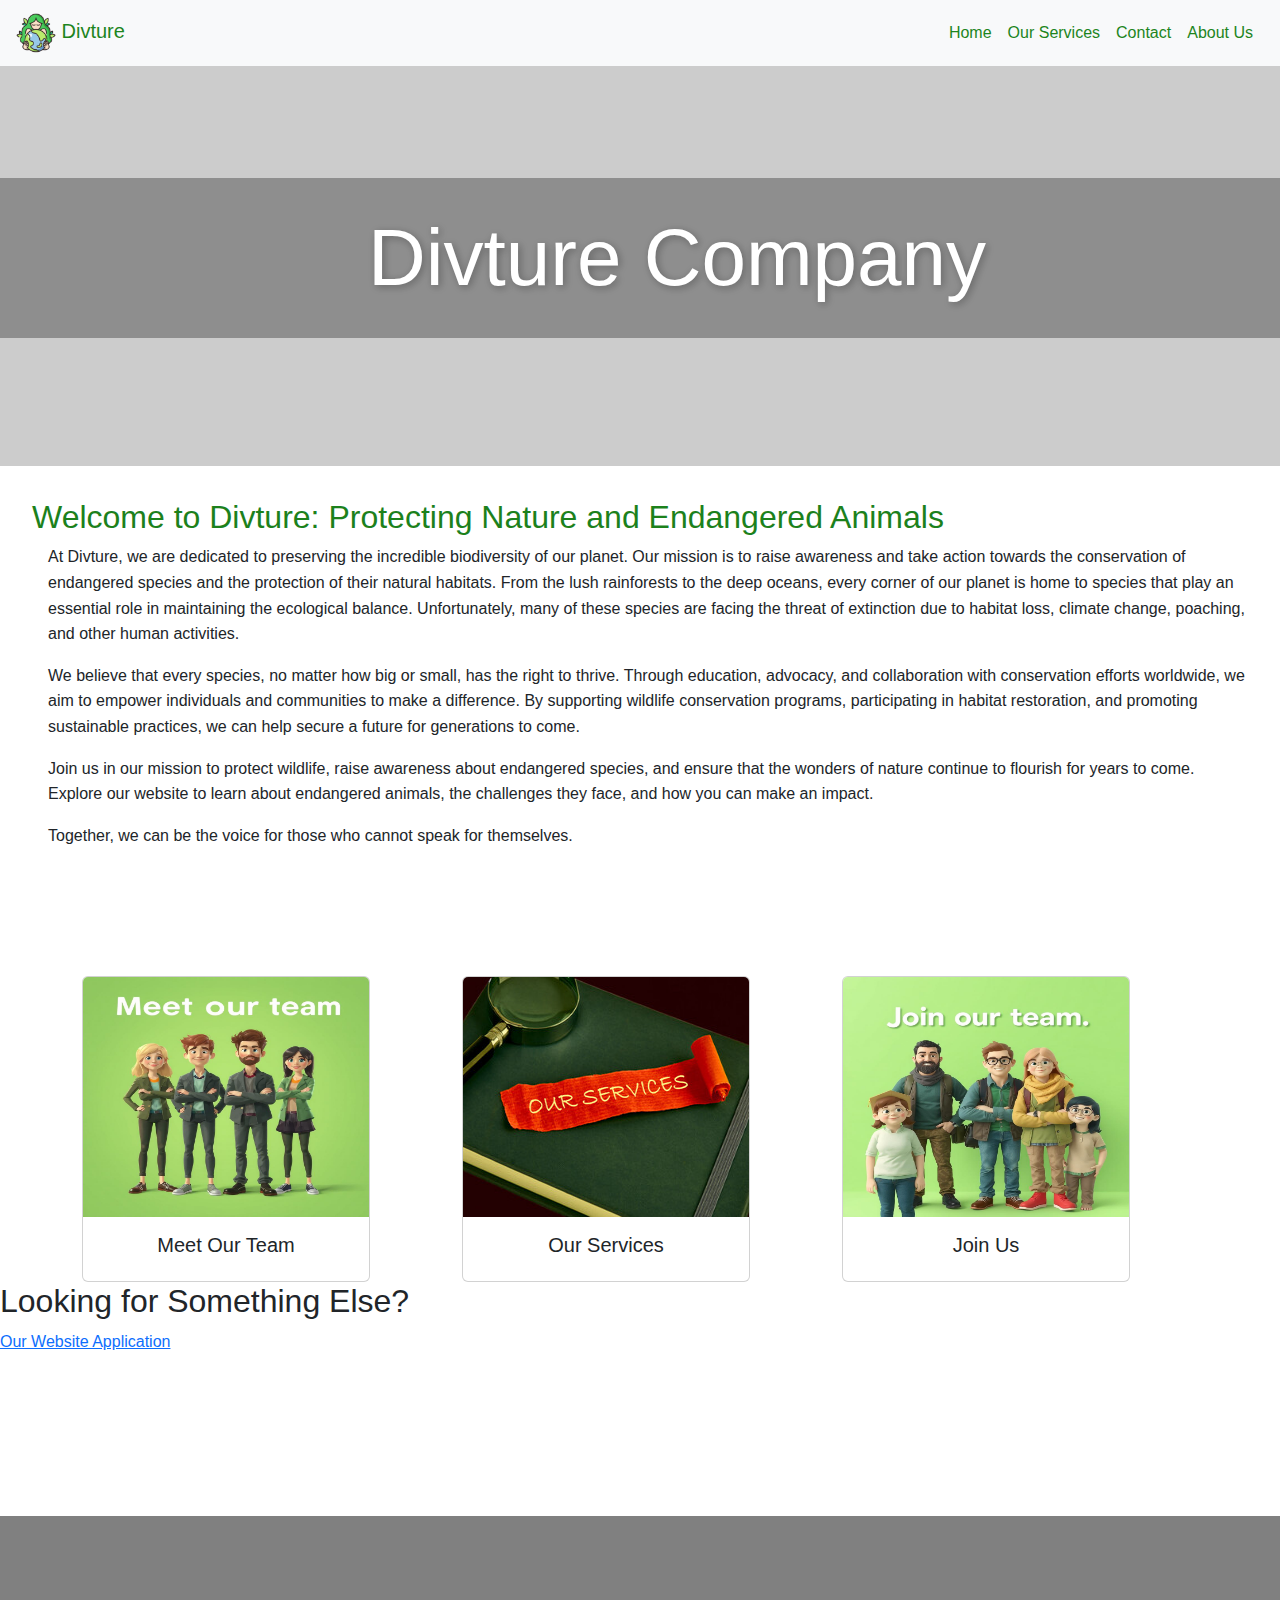
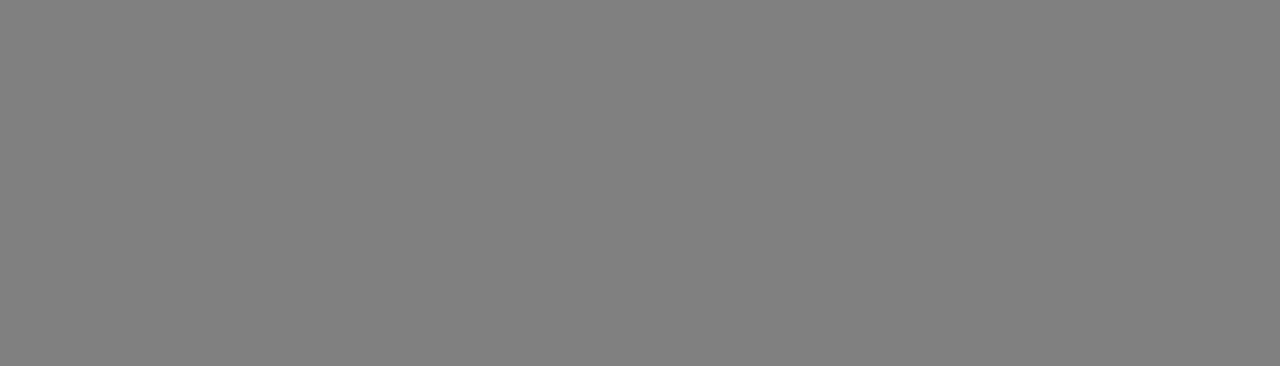
==== index.html @ c296aec9 "added code" ====
<!DOCTYPE html>
<html lang="en">
<head>
    <meta charset="UTF-8">
    <meta name="viewport" content="width=device-width, initial-scale=1.0">
    <link href="https://cdn.jsdelivr.net/npm/bootstrap@5.3.3/dist/css/bootstrap.min.css" rel="stylesheet" integrity="sha384-QWTKZyjpPEjISv5WaRU9OFeRpok6YctnYmDr5pNlyT2bRjXh0JMhjY6hW+ALEwIH" crossorigin="anonymous">
    <script src="https://cdn.jsdelivr.net/npm/bootstrap@5.3.3/dist/js/bootstrap.bundle.min.js" integrity="sha384-YvpcrYf0tY3lHB60NNkmXc5s9fDVZLESaAA55NDzOxhy9GkcIdslK1eN7N6jIeHz" crossorigin="anonymous"></script>

    <title>Divture</title>
    <style>
*{
    margin: 0;
    padding: 0;
    box-sizing: border-box;
        }
body{
    font-family: Arial, sans-serif;
    line-height: 1.6;
    background-color: #ffffff;
    height: auto;
        }
.navbar ul li a:hover {
    color: #000000;
}
.navbar a {
    color: rgb(29, 133, 29);
}
h1 p {
   font-family: 'Gill Sans', 'Gill Sans MT', Calibri, 'Trebuchet MS', sans-serif;
}
p{
    padding-left: 1rem;
}
h1{
    padding-bottom: 0.5rem;
}
/* Style for the card hover effect */
.card {
    transition: transform 0.3s ease, box-shadow 0.3s ease;
    cursor: pointer; /* Change cursor to pointer to indicate it's clickable */
}

/* Hover effect */
.card:hover {
    transform: scale(1.05); /* Slight zoom-in effect on hover */
    box-shadow: 0 8px 16px rgba(0, 0, 0, 0.2); /* Add shadow on hover */
}

/* Optional: Image zoom effect */
.card-img-top {
    transition: transform 0.3s ease; /* Smooth transition for image zoom */
}

.card:hover .card-img-top {
    transform: scale(1.1); /* Zoom image slightly when hovering over the card */
}

    </style>
</head>
<nav class="navbar navbar-expand-lg bg-body-tertiary">
    <a class="navbar-brand" href="#" style="padding-left: 1rem;">
        <img src="1.png" alt="Company Logo" style="height: 40px; width: auto;"> Divture </img>
      </a>   
    <div class="container-fluid" style="padding-left: 50rem;">
      <div class="collapse navbar-collapse" id="navbarNav">
        <ul class="navbar-nav">
          <li class="nav-item">
            <a class="nav-link" href="index.html" >Home</a>
          </li>
          <li class="nav-item">
            <a class="nav-link" href="services.html" >Our Services</a>
          </li>
          <li class="nav-item">
            <a class="nav-link" href="contact.html" >Contact</a>
          </li>
          <li class="nav-item">
            <a class="nav-link" href="about.html"  >About Us</a>
          </li>
        </ul>
      </div>
    </div>
  </nav>
<body>
   <header class="head">
    <div class="image-container" style="background-image: url('2.png'); width: 100%; height: 25rem; background-repeat: no-repeat; background-position-y: 60%; background-size: cover; backdrop-filter: brightness(0.8); padding-top: 7rem;">
        <div style="background: rgba(0, 0, 0, 0.3); height: 10rem; width: 100%; backdrop-filter: blur(2px)">
            <h1 style="color: rgb(255, 255, 255); padding-top: 2rem; padding-left: 23rem; font-size: 80px; text-shadow: 2px 2px 8px rgba(0, 0, 0, 0.3); font-family: 'Gill Sans', 'Gill Sans MT', Calibri, 'Trebuchet MS', sans-serif;">
                Divture Company
            </h1>
        </div>
       </div>
       <div class="" style="padding: 2rem;">
        <h2 style="color: rgb(28, 129, 28);">Welcome to Divture: Protecting Nature and Endangered Animals</h2>
        <p>At Divture, we are dedicated to preserving the incredible biodiversity of our planet. Our mission is to raise awareness and take action towards the conservation of endangered species and the protection of their natural habitats. From the lush rainforests to the deep oceans, every corner of our planet is home to species that play an essential role in maintaining the ecological balance. Unfortunately, many of these species are facing the threat of extinction due to habitat loss, climate change, poaching, and other human activities.</p>
        <p>We believe that every species, no matter how big or small, has the right to thrive. Through education, advocacy, and collaboration with conservation efforts worldwide, we aim to empower individuals and communities to make a difference. By supporting wildlife conservation programs, participating in habitat restoration, and promoting sustainable practices, we can help secure a future for generations to come.</p>
        <p>Join us in our mission to protect wildlife, raise awareness about endangered species, and ensure that the wonders of nature continue to flourish for years to come. Explore our website to learn about endangered animals, the challenges they face, and how you can make an impact.</p>
        <p>Together, we can be the voice for those who cannot speak for themselves.</p>
      </div>
   </header>
   <section style="margin-top: 5rem; height: 60vh;">
    <div class="container text-center">
        <div class="row">
            <!-- Card 1 -->
            <div class="col">
                <a href="#" class="card" style="width: 18rem; text-decoration: none;">
                    <img src="3.png" class="card-img-top" alt="..." style="height: 15rem;">
                    <div class="card-body">
                        <h5 class="card-title">Meet Our Team</h5>
                    </div>
                </a>
            </div>
    
            <!-- Card 2 -->
            <div class="col">
                <a href="#" class="card" style="width: 18rem; text-decoration: none;">
                    <img src="5.png" class="card-img-top" alt="..." style="height: 15rem;">
                    <div class="card-body">
                        <h5 class="card-title">Our Services</h5>
                    </div>
                </a>
            </div>
    
            <!-- Card 3 -->
            <div class="col">
                <a href="#" class="card" style="width: 18rem; text-decoration: none;">
                    <img src="4.png" class="card-img-top" alt="..." style="height: 15rem;">
                    <div class="card-body">
                        <h5 class="card-title">Join Us</h5>
                    </div>
                </a>
            </div>
        </div>
    </div>
            <h2>Looking for Something Else?</h2>
            <a href=""> Our Website Application</a>
   </section>
   <section style="height: 50vh; background: gray;">

   </section>
</body>
<script src="script.js"></script>
</html>
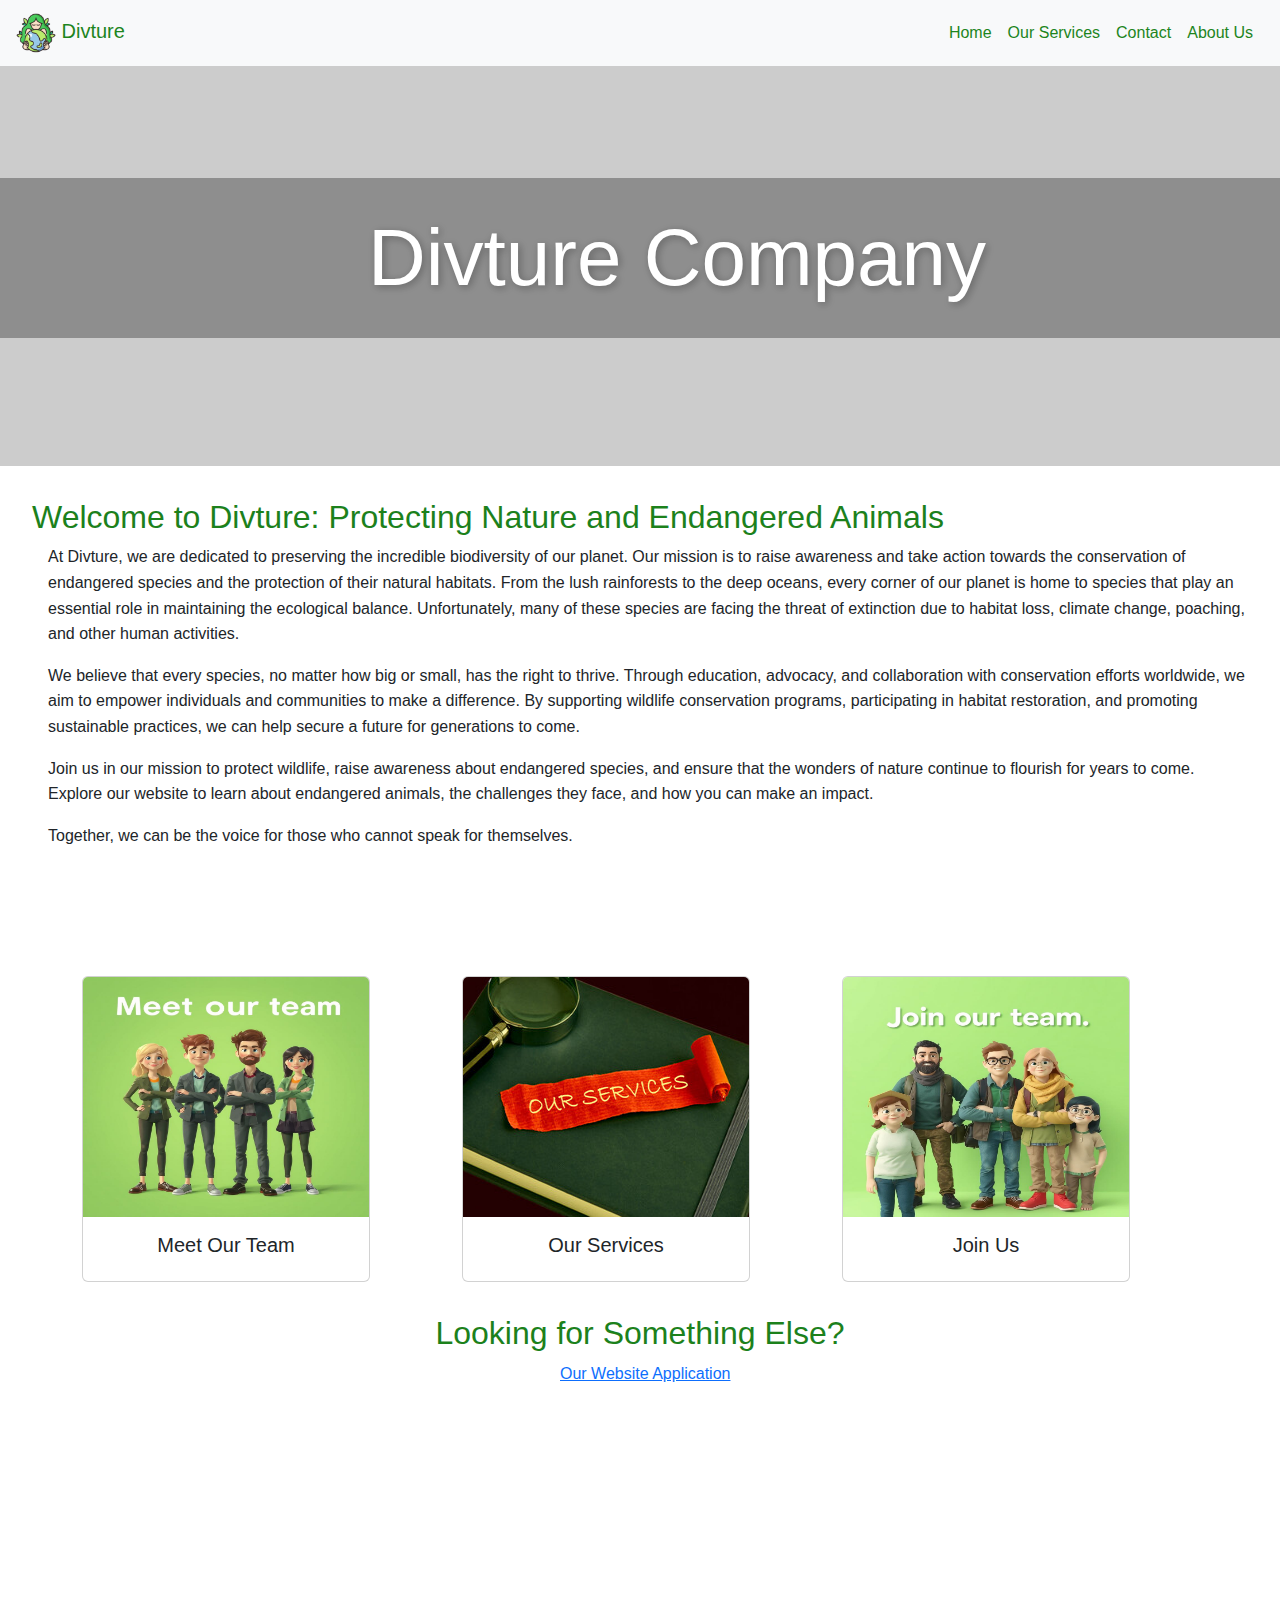
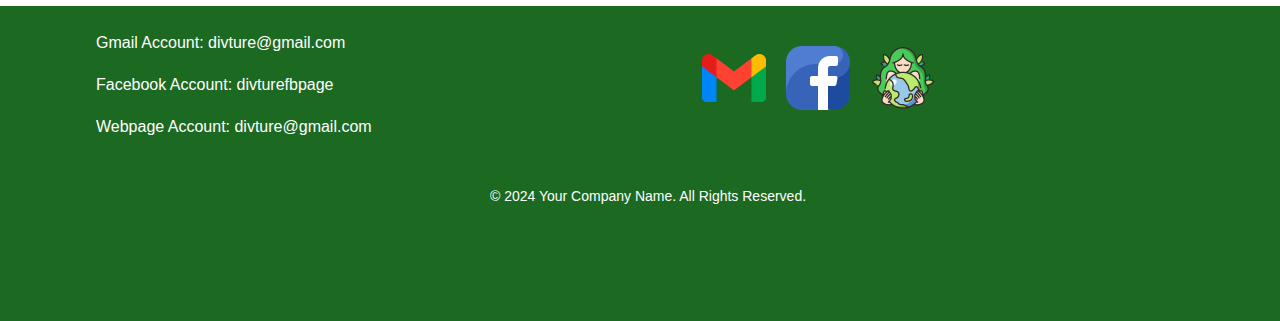
==== commit 1baf12d5: "added code" ====
--- a/index.html
+++ b/index.html
@@ -34,25 +34,23 @@
 h1{
     padding-bottom: 0.5rem;
 }
-/* Style for the card hover effect */
+
 .card {
     transition: transform 0.3s ease, box-shadow 0.3s ease;
-    cursor: pointer; /* Change cursor to pointer to indicate it's clickable */
+    cursor: pointer;
 }
 
-/* Hover effect */
 .card:hover {
-    transform: scale(1.05); /* Slight zoom-in effect on hover */
-    box-shadow: 0 8px 16px rgba(0, 0, 0, 0.2); /* Add shadow on hover */
+    transform: scale(1.05);
+    box-shadow: 0 8px 16px rgba(0, 0, 0, 0.2); 
 }
 
-/* Optional: Image zoom effect */
 .card-img-top {
-    transition: transform 0.3s ease; /* Smooth transition for image zoom */
+    transition: transform 0.3s ease;
 }
 
 .card:hover .card-img-top {
-    transform: scale(1.1); /* Zoom image slightly when hovering over the card */
+    transform: scale(1.1); 
 }
 
     </style>
@@ -97,32 +95,27 @@
         <p>Together, we can be the voice for those who cannot speak for themselves.</p>
       </div>
    </header>
-   <section style="margin-top: 5rem; height: 60vh;">
+   <section style="margin-top: 5rem; height: 70vh;">
     <div class="container text-center">
         <div class="row">
-            <!-- Card 1 -->
             <div class="col">
-                <a href="#" class="card" style="width: 18rem; text-decoration: none;">
+                <a href="team.html" class="card" style="width: 18rem; text-decoration: none;">
                     <img src="3.png" class="card-img-top" alt="..." style="height: 15rem;">
                     <div class="card-body">
                         <h5 class="card-title">Meet Our Team</h5>
                     </div>
                 </a>
             </div>
-    
-            <!-- Card 2 -->
             <div class="col">
-                <a href="#" class="card" style="width: 18rem; text-decoration: none;">
+                <a href="services.html" class="card" style="width: 18rem; text-decoration: none;">
                     <img src="5.png" class="card-img-top" alt="..." style="height: 15rem;">
                     <div class="card-body">
                         <h5 class="card-title">Our Services</h5>
                     </div>
                 </a>
             </div>
-    
-            <!-- Card 3 -->
             <div class="col">
-                <a href="#" class="card" style="width: 18rem; text-decoration: none;">
+                <a href="join.html" class="card" style="width: 18rem; text-decoration: none;">
                     <img src="4.png" class="card-img-top" alt="..." style="height: 15rem;">
                     <div class="card-body">
                         <h5 class="card-title">Join Us</h5>
@@ -131,12 +124,30 @@
             </div>
         </div>
     </div>
-            <h2>Looking for Something Else?</h2>
-            <a href=""> Our Website Application</a>
+            <h2 class="text-center" style="padding-top: 2rem; color: rgb(28, 129, 28) ;">Looking for Something Else?</h2>
+            <a href="" style="margin-left: 35rem;" > Our Website Application</a>
    </section>
-   <section style="height: 50vh; background: gray;">
+   <section class="footer">
+    <div class="footer" style="background-color: #1c6922; height: 35vh;">
+         <h2 class="text-center" style="padding-top: 1rem; color: white;" ></h2>
+         <div class="row">
+            <div class="col" style="margin-left: 5rem; color: white;">
+                <p style="font-family: Arial, Helvetica, sans-serif;"> Gmail Account: divture@gmail.com</p>
+                <p style="font-family: Arial, Helvetica, sans-serif;"> Facebook Account: divturefbpage</p>
+                <p style="font-family: Arial, Helvetica, sans-serif;"> Webpage Account: divture@gmail.com</p>
 
-   </section>
+            </div>
+            <div class="col" style="padding-top: 1rem; padding-left: 2rem; ">
+                <img src="6.png" alt="" style="height: 4rem; width: 4rem;">
+                <img src="7.png" alt="" style="height: 4rem; width: 4rem; margin-left: 1rem;" >
+                <img src="1.png" alt="" style="height: 4rem; width: 4rem; margin-left: 1rem;">
+            </div>
+            <div style=" margin-top: 20px; padding-top: 10px;">
+                <p class="text-center" style="font-size: 14px; color: white;">&copy; 2024 Your Company Name. All Rights Reserved.</p>
+              </div>
+         </div>
+    </div>  
+</section>
 </body>
 <script src="script.js"></script>
 </html>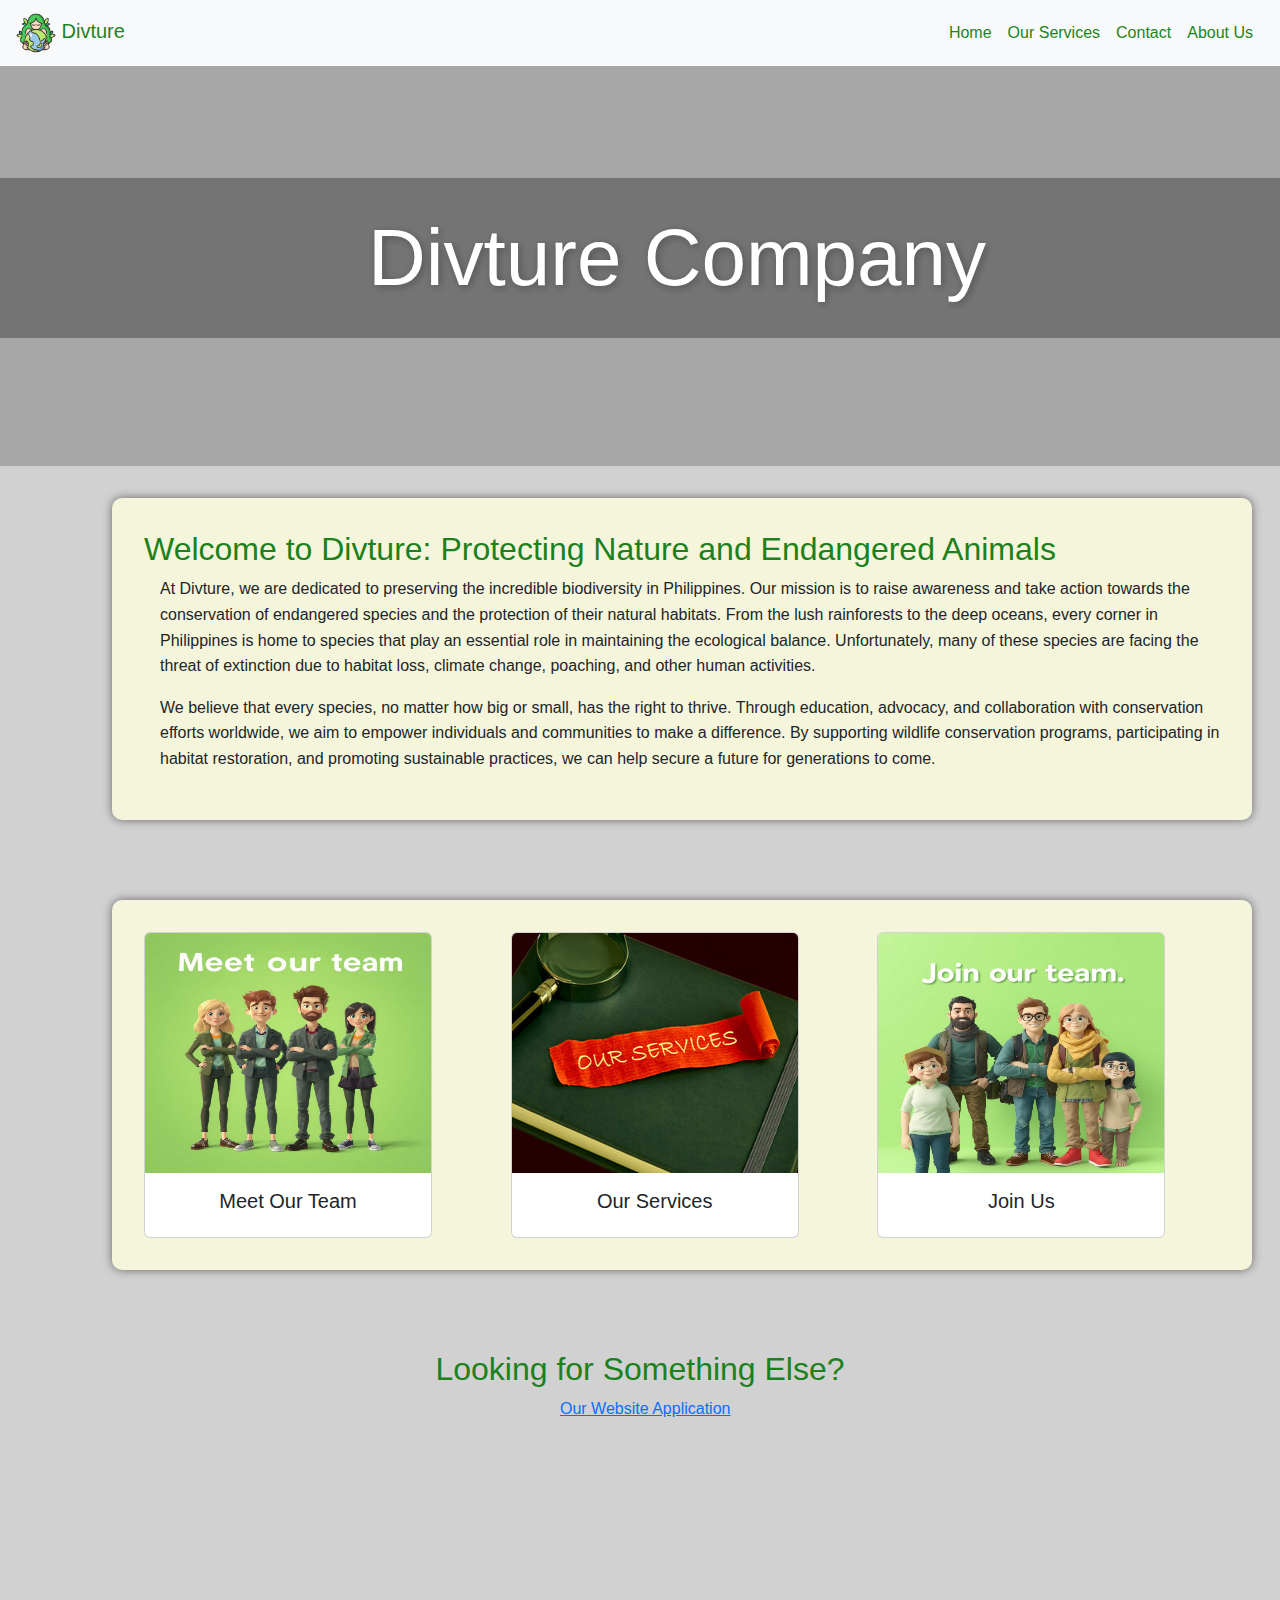
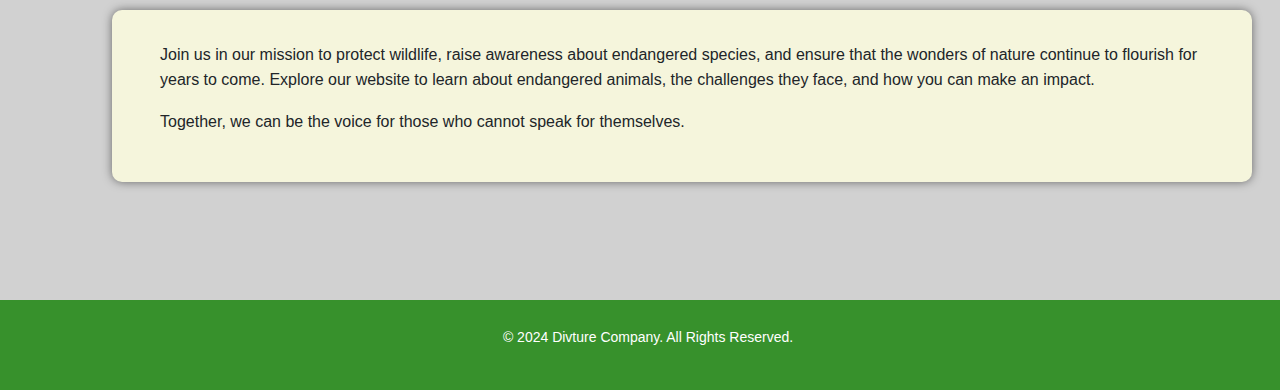
==== commit 4eb9d5a4: "added code" ====
--- a/index.html
+++ b/index.html
@@ -16,7 +16,7 @@
 body{
     font-family: Arial, sans-serif;
     line-height: 1.6;
-    background-color: #ffffff;
+    background-color: #d1d1d1;
     height: auto;
         }
 .navbar ul li a:hover {
@@ -52,6 +52,16 @@
 .card:hover .card-img-top {
     transform: scale(1.1); 
 }
+.container{
+    padding: 2rem;
+    box-shadow: 0 0 10px rgba(0, 0, 0, 0.5); 
+    width: 90%; 
+    background-color: beige; 
+    margin-top: 2rem; 
+    margin-left: 7rem; 
+    border-radius: 10px;
+}
+
 
     </style>
 </head>
@@ -87,12 +97,11 @@
             </h1>
         </div>
        </div>
-       <div class="" style="padding: 2rem;">
+       <div class="container" >
         <h2 style="color: rgb(28, 129, 28);">Welcome to Divture: Protecting Nature and Endangered Animals</h2>
-        <p>At Divture, we are dedicated to preserving the incredible biodiversity of our planet. Our mission is to raise awareness and take action towards the conservation of endangered species and the protection of their natural habitats. From the lush rainforests to the deep oceans, every corner of our planet is home to species that play an essential role in maintaining the ecological balance. Unfortunately, many of these species are facing the threat of extinction due to habitat loss, climate change, poaching, and other human activities.</p>
+        <p>At Divture, we are dedicated to preserving the incredible biodiversity in Philippines. Our mission is to raise awareness and take action towards the conservation of endangered species and the protection of their natural habitats. From the lush rainforests to the deep oceans, every corner in Philippines is home to species that play an essential role in maintaining the ecological balance. Unfortunately, many of these species are facing the threat of extinction due to habitat loss, climate change, poaching, and other human activities.</p>
         <p>We believe that every species, no matter how big or small, has the right to thrive. Through education, advocacy, and collaboration with conservation efforts worldwide, we aim to empower individuals and communities to make a difference. By supporting wildlife conservation programs, participating in habitat restoration, and promoting sustainable practices, we can help secure a future for generations to come.</p>
-        <p>Join us in our mission to protect wildlife, raise awareness about endangered species, and ensure that the wonders of nature continue to flourish for years to come. Explore our website to learn about endangered animals, the challenges they face, and how you can make an impact.</p>
-        <p>Together, we can be the voice for those who cannot speak for themselves.</p>
+        
       </div>
    </header>
    <section style="margin-top: 5rem; height: 70vh;">
@@ -124,26 +133,18 @@
             </div>
         </div>
     </div>
-            <h2 class="text-center" style="padding-top: 2rem; color: rgb(28, 129, 28) ;">Looking for Something Else?</h2>
+            <h2 class="text-center" style="padding-top: 5rem; color: rgb(28, 129, 28) ;">Looking for Something Else?</h2>
             <a href="" style="margin-left: 35rem;" > Our Website Application</a>
    </section>
+   <section style="height: 30vh;">
+    <div class="container" style="margin-top: 5rem;">
+        <p>Join us in our mission to protect wildlife, raise awareness about endangered species, and ensure that the wonders of nature continue to flourish for years to come. Explore our website to learn about endangered animals, the challenges they face, and how you can make an impact.</p>
+        <p>Together, we can be the voice for those who cannot speak for themselves.</p>
+    </div>
+   </section>
    <section class="footer">
-    <div class="footer" style="background-color: #1c6922; height: 35vh;">
-         <h2 class="text-center" style="padding-top: 1rem; color: white;" ></h2>
-         <div class="row">
-            <div class="col" style="margin-left: 5rem; color: white;">
-                <p style="font-family: Arial, Helvetica, sans-serif;"> Gmail Account: divture@gmail.com</p>
-                <p style="font-family: Arial, Helvetica, sans-serif;"> Facebook Account: divturefbpage</p>
-                <p style="font-family: Arial, Helvetica, sans-serif;"> Webpage Account: divture@gmail.com</p>
-
-            </div>
-            <div class="col" style="padding-top: 1rem; padding-left: 2rem; ">
-                <img src="6.png" alt="" style="height: 4rem; width: 4rem;">
-                <img src="7.png" alt="" style="height: 4rem; width: 4rem; margin-left: 1rem;" >
-                <img src="1.png" alt="" style="height: 4rem; width: 4rem; margin-left: 1rem;">
-            </div>
-            <div style=" margin-top: 20px; padding-top: 10px;">
-                <p class="text-center" style="font-size: 14px; color: white;">&copy; 2024 Your Company Name. All Rights Reserved.</p>
+            <div style=" margin-top: 20px; padding-top: 10px; height: 10vh; background-color: rgb(55, 145, 44);">
+                <p class="text-center" style="font-size: 14px; color: white; padding-top: 1rem;">&copy; 2024 Divture Company. All Rights Reserved.</p>
               </div>
          </div>
     </div>  
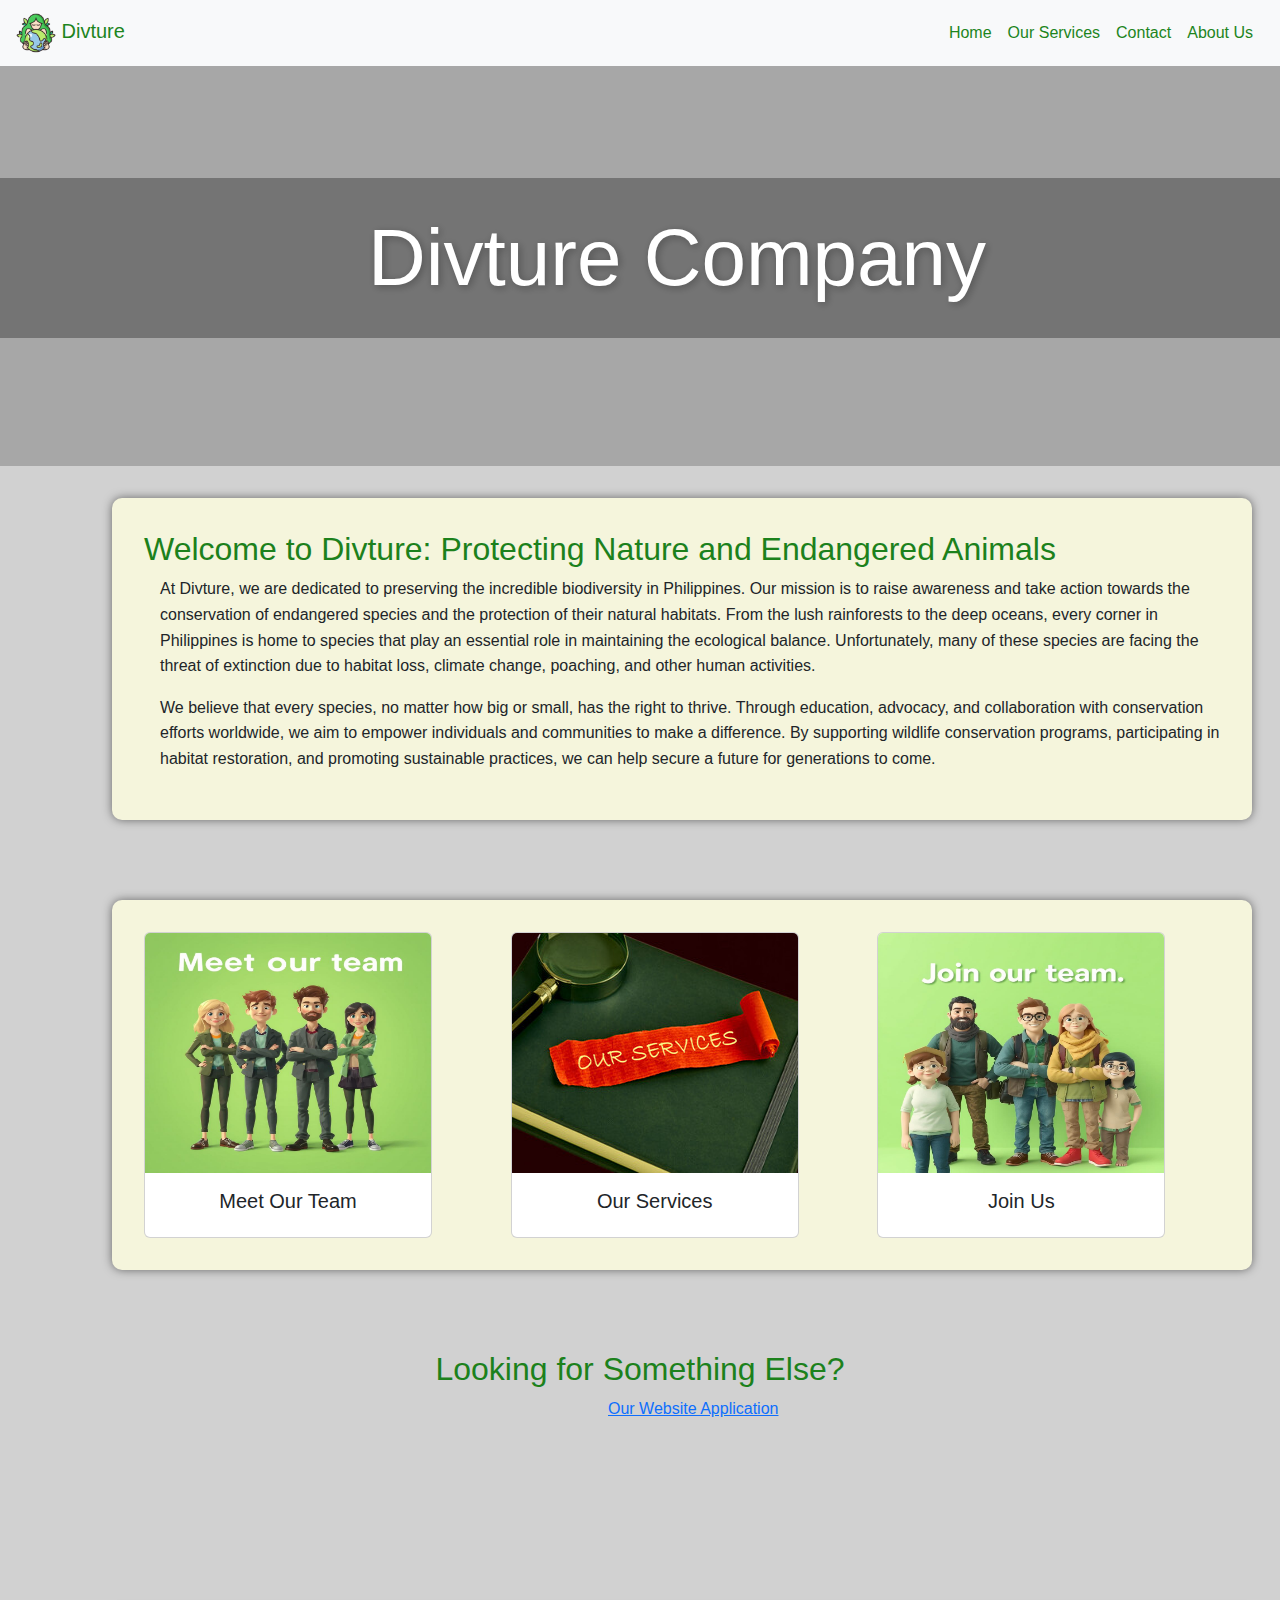
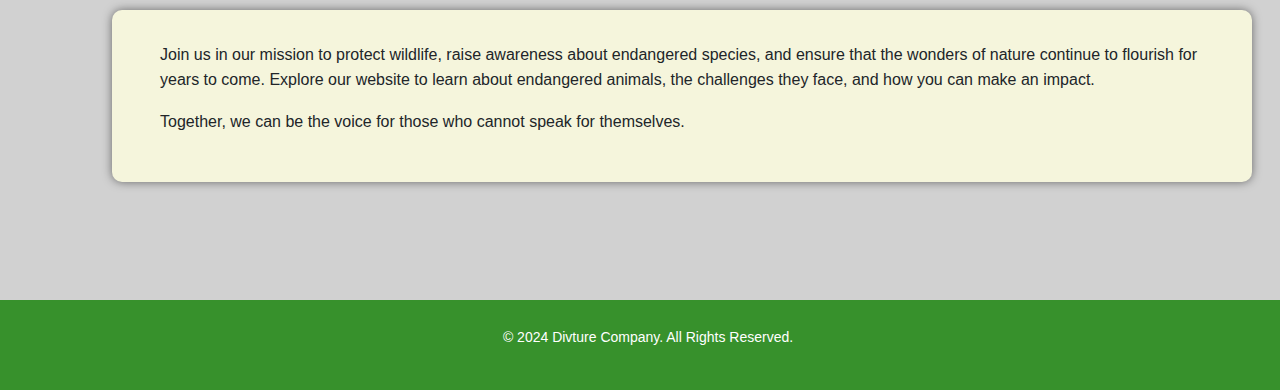
==== commit 50450772: "updated code" ====
--- a/index.html
+++ b/index.html
@@ -67,7 +67,7 @@
 </head>
 <nav class="navbar navbar-expand-lg bg-body-tertiary">
     <a class="navbar-brand" href="#" style="padding-left: 1rem;">
-        <img src="1.png" alt="Company Logo" style="height: 40px; width: auto;"> Divture </img>
+        <img src="./images/1.png" alt="Company Logo" style="height: 40px; width: auto;"> Divture </img>
       </a>   
     <div class="container-fluid" style="padding-left: 50rem;">
       <div class="collapse navbar-collapse" id="navbarNav">
@@ -89,66 +89,104 @@
     </div>
   </nav>
 <body>
-   <header class="head">
-    <div class="image-container" style="background-image: url('2.png'); width: 100%; height: 25rem; background-repeat: no-repeat; background-position-y: 60%; background-size: cover; backdrop-filter: brightness(0.8); padding-top: 7rem;">
-        <div style="background: rgba(0, 0, 0, 0.3); height: 10rem; width: 100%; backdrop-filter: blur(2px)">
-            <h1 style="color: rgb(255, 255, 255); padding-top: 2rem; padding-left: 23rem; font-size: 80px; text-shadow: 2px 2px 8px rgba(0, 0, 0, 0.3); font-family: 'Gill Sans', 'Gill Sans MT', Calibri, 'Trebuchet MS', sans-serif;">
-                Divture Company
-            </h1>
-        </div>
-       </div>
-       <div class="container" >
-        <h2 style="color: rgb(28, 129, 28);">Welcome to Divture: Protecting Nature and Endangered Animals</h2>
-        <p>At Divture, we are dedicated to preserving the incredible biodiversity in Philippines. Our mission is to raise awareness and take action towards the conservation of endangered species and the protection of their natural habitats. From the lush rainforests to the deep oceans, every corner in Philippines is home to species that play an essential role in maintaining the ecological balance. Unfortunately, many of these species are facing the threat of extinction due to habitat loss, climate change, poaching, and other human activities.</p>
-        <p>We believe that every species, no matter how big or small, has the right to thrive. Through education, advocacy, and collaboration with conservation efforts worldwide, we aim to empower individuals and communities to make a difference. By supporting wildlife conservation programs, participating in habitat restoration, and promoting sustainable practices, we can help secure a future for generations to come.</p>
-        
-      </div>
-   </header>
-   <section style="margin-top: 5rem; height: 70vh;">
-    <div class="container text-center">
-        <div class="row">
-            <div class="col">
-                <a href="team.html" class="card" style="width: 18rem; text-decoration: none;">
-                    <img src="3.png" class="card-img-top" alt="..." style="height: 15rem;">
-                    <div class="card-body">
-                        <h5 class="card-title">Meet Our Team</h5>
-                    </div>
-                </a>
-            </div>
-            <div class="col">
-                <a href="services.html" class="card" style="width: 18rem; text-decoration: none;">
-                    <img src="5.png" class="card-img-top" alt="..." style="height: 15rem;">
-                    <div class="card-body">
-                        <h5 class="card-title">Our Services</h5>
-                    </div>
-                </a>
-            </div>
-            <div class="col">
-                <a href="join.html" class="card" style="width: 18rem; text-decoration: none;">
-                    <img src="4.png" class="card-img-top" alt="..." style="height: 15rem;">
-                    <div class="card-body">
-                        <h5 class="card-title">Join Us</h5>
-                    </div>
-                </a>
+    <header class="head">
+        <div id="image-container" class="image-container">
+            <div id="overlay" style="background: rgba(0, 0, 0, 0.3); height: 10rem; width: 100%; backdrop-filter: blur(2px)">
+                <h1 id="header-title" style="color: rgb(255, 255, 255); padding-top: 2rem; padding-left: 23rem; font-size: 80px; text-shadow: 2px 2px 8px rgba(0, 0, 0, 0.3); font-family: 'Gill Sans', 'Gill Sans MT', Calibri, 'Trebuchet MS', sans-serif;"></h1>
             </div>
         </div>
-    </div>
-            <h2 class="text-center" style="padding-top: 5rem; color: rgb(28, 129, 28) ;">Looking for Something Else?</h2>
-            <a href="" style="margin-left: 35rem;" > Our Website Application</a>
-   </section>
-   <section style="height: 30vh;">
-    <div class="container" style="margin-top: 5rem;">
-        <p>Join us in our mission to protect wildlife, raise awareness about endangered species, and ensure that the wonders of nature continue to flourish for years to come. Explore our website to learn about endangered animals, the challenges they face, and how you can make an impact.</p>
-        <p>Together, we can be the voice for those who cannot speak for themselves.</p>
-    </div>
-   </section>
-   <section class="footer">
-            <div style=" margin-top: 20px; padding-top: 10px; height: 10vh; background-color: rgb(55, 145, 44);">
-                <p class="text-center" style="font-size: 14px; color: white; padding-top: 1rem;">&copy; 2024 Divture Company. All Rights Reserved.</p>
-              </div>
-         </div>
-    </div>  
-</section>
+
+        <div class="container">
+            <h2 id="welcome-message" style="color: rgb(28, 129, 28);"></h2>
+            <p id="intro-paragraph1"></p>
+            <p id="intro-paragraph2"></p>
+        </div>
+    </header>
+
+    <section style="margin-top: 5rem; height: 70vh;">
+        <div class="container text-center">
+            <div class="row">
+                <div class="col">
+                    <a id="team-link" href="" class="card" style="width: 18rem; text-decoration: none;">
+                        <img id="team-img" src="" class="card-img-top" alt="..." style="height: 15rem;">
+                        <div class="card-body">
+                            <h5 class="card-title" id="team-title"></h5>
+                        </div>
+                    </a>
+                </div>
+                <div class="col">
+                    <a id="services-link" href="" class="card" style="width: 18rem; text-decoration: none;">
+                        <img id="services-img" src="" class="card-img-top" alt="..." style="height: 15rem;">
+                        <div class="card-body">
+                            <h5 class="card-title" id="services-title"></h5>
+                        </div>
+                    </a>
+                </div>
+                <div class="col">
+                    <a id="join-link" href="" class="card" style="width: 18rem; text-decoration: none;">
+                        <img id="join-img" src="" class="card-img-top" alt="..." style="height: 15rem;">
+                        <div class="card-body">
+                            <h5 class="card-title" id="join-title"></h5>
+                        </div>
+                    </a>
+                </div>
+            </div>
+        </div>
+        <h2 id="something-else" class="text-center" style="padding-top: 5rem; color: rgb(28, 129, 28);"></h2>
+        <a id="website-app-link" href="" style="margin-left: 38rem;"></a>
+    </section>
+
+    <section style="height: 30vh;">
+        <div class="container" style="margin-top: 5rem;">
+            <p id="mission-paragraph1"></p>
+            <p id="mission-paragraph2"></p>
+        </div>
+    </section>
+
+    <section class="footer">
+        <div style="margin-top: 20px; padding-top: 10px; height: 10vh; background-color: rgb(55, 145, 44);">
+            <p class="text-center" style="font-size: 14px; color: white; padding-top: 1rem;" id="footer-text"></p>
+        </div>
+    </section>
 </body>
-<script src="script.js"></script>
+
+<script>
+    fetch('data.json')
+            .then(response => response.json())
+            .then(jsonData => {
+               
+                document.getElementById("image-container").style = jsonData.body.header.imageContainer.style;
+                document.getElementById("overlay").style = jsonData.body.header.imageContainer.overlay.style;
+                document.getElementById("header-title").innerText = jsonData.body.header.imageContainer.overlay.h1.text;
+
+                document.getElementById("welcome-message").innerText = jsonData.body.header.container.h2.text;
+                document.getElementById("intro-paragraph1").innerText = jsonData.body.header.container.paragraphs[0];
+                document.getElementById("intro-paragraph2").innerText = jsonData.body.header.container.paragraphs[1];
+
+
+                document.getElementById("team-link").href = jsonData.body.section[0].container.row[0].col.card.href;
+                document.getElementById("team-img").src = jsonData.body.section[0].container.row[0].col.card.image.src;
+                document.getElementById("team-title").innerText = jsonData.body.section[0].container.row[0].col.card.cardBody.h5.text;
+
+                document.getElementById("services-link").href = jsonData.body.section[0].container.row[1].col.card.href;
+                document.getElementById("services-img").src = jsonData.body.section[0].container.row[1].col.card.image.src;
+                document.getElementById("services-title").innerText = jsonData.body.section[0].container.row[1].col.card.cardBody.h5.text;
+
+                document.getElementById("join-link").href = jsonData.body.section[0].container.row[2].col.card.href;
+                document.getElementById("join-img").src = jsonData.body.section[0].container.row[2].col.card.image.src;
+                document.getElementById("join-title").innerText = jsonData.body.section[0].container.row[2].col.card.cardBody.h5.text;
+
+                document.getElementById("something-else").innerText = jsonData.body.section[0].h2.text;
+                document.getElementById("website-app-link").href = jsonData.body.section[0].link.href;
+                document.getElementById("website-app-link").innerText = jsonData.body.section[0].link.text;
+
+                document.getElementById("mission-paragraph1").innerText = jsonData.body.section[1].container.paragraphs[0];
+                document.getElementById("mission-paragraph2").innerText = jsonData.body.section[1].container.paragraphs[1];
+
+                document.getElementById("footer-text").innerHTML = jsonData.body.footer.text;
+            })
+            .catch(error => {
+                console.error('Error fetching data:', error);
+            });
+</script>
 </html>